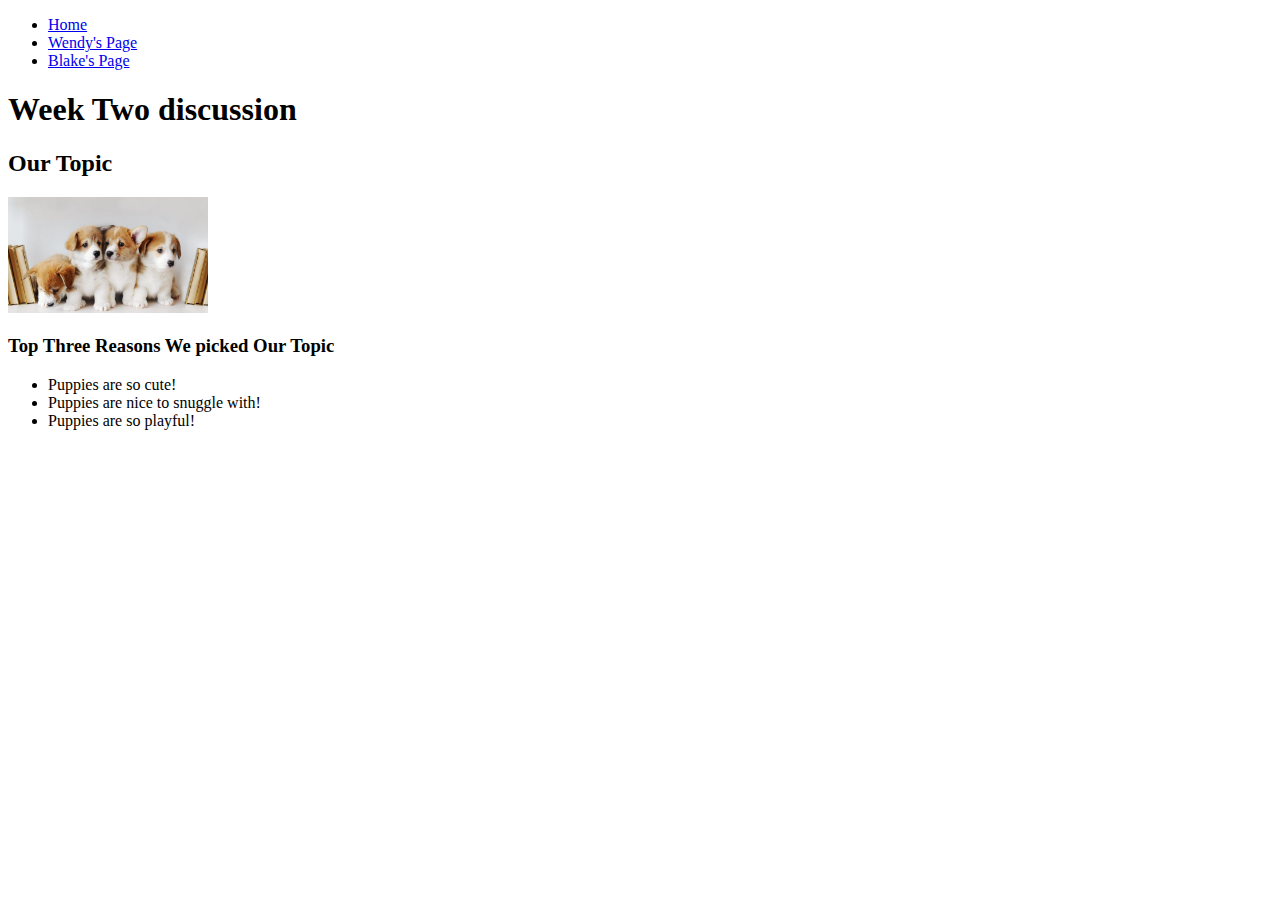
==== index.html @ da0c926f "Add files via upload" ====
<!DOCTYPE html>
<html lang="en">
<head>
    <meta charset="UTF-8">
    <meta http-equiv="X-UA-Compatible" content="IE=edge">
    <meta name="viewport" content="width=device-width, initial-scale=1.0">
    <!-- <link rel="stylesheet" href="css/html5reset.css"> -->
    <!-- <link rel="stylesheet" href="css/student1.css"> -->
    <!-- <link rel="stylesheet" href="css/student2.css"> -->
    <!-- <link rel="stylesheet" href="css/student3.css"> -->
    <title>Week 2 Discussion</title>
</head>
<body>
    <header>
        <nav>
            <ul>
                <li><a href = "index.html">Home</a></li>
                <li><a href= "wendy.html">Wendy's Page</a></li>
                <li><a href = "blake.html">Blake's Page</a></li>
            </ul>
        </nav>
        <h1>Week Two discussion</h1>

    </header>
    
    <main>
        <h2> Our Topic</h2>
        <img src = "images/puppy1.png" width="200" alt = "puppies">

        <h3>Top Three Reasons We picked Our Topic</h3>
        <ul>
            <li>Puppies are so cute!</li>
            <li>Puppies are nice to snuggle with!</li>
            <li>Puppies are so playful!</li>
        </ul>
    </main>
    
</body>
</html>
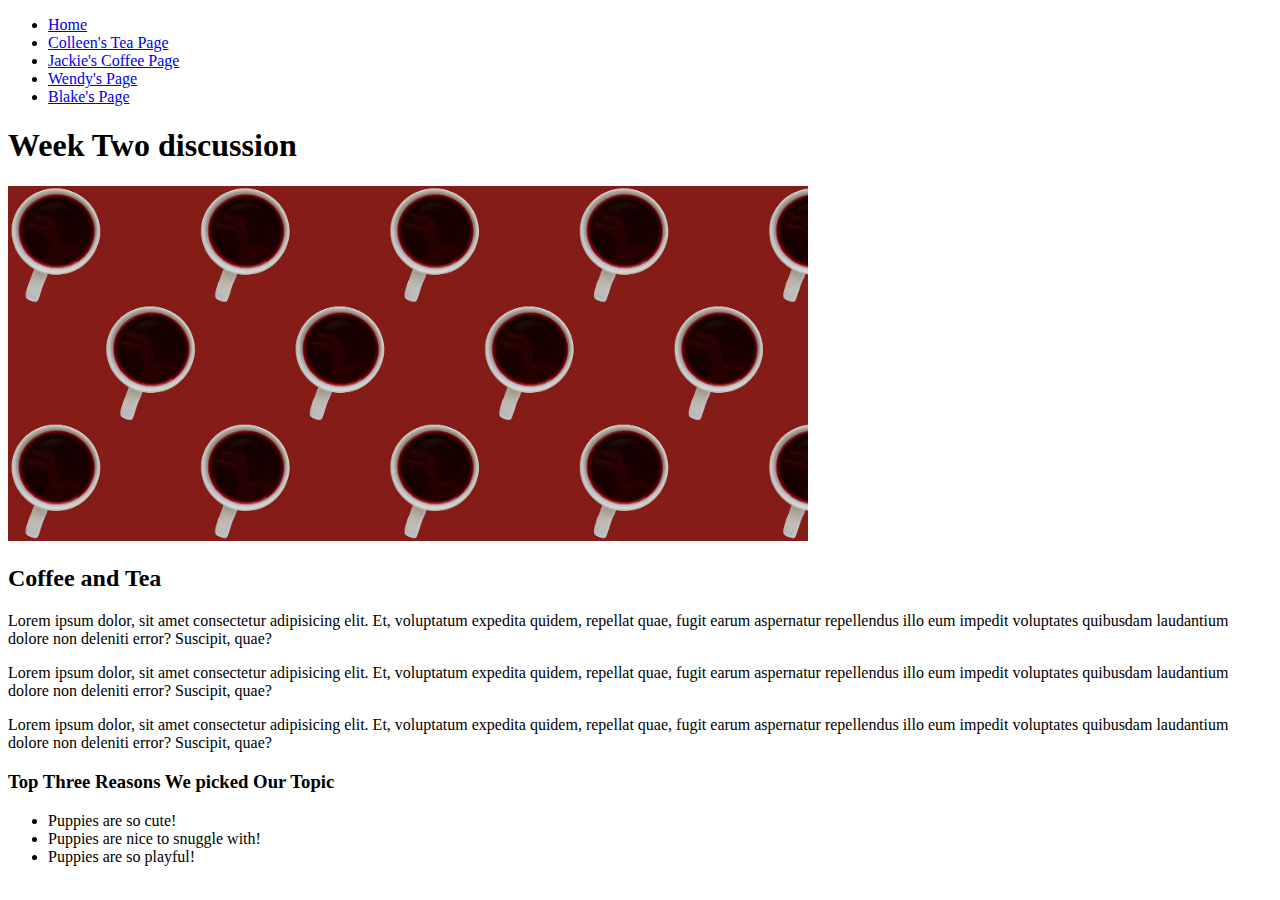
==== commit 9f53dab7: "Add files via upload" ====
--- a/index.html
+++ b/index.html
@@ -15,18 +15,24 @@
         <nav>
             <ul>
                 <li><a href = "index.html">Home</a></li>
+                <li><a href="colleen.html">Colleen's Tea Page</a></li>
+                <li><a href="jackie.html">Jackie's Coffee Page</a></li>
                 <li><a href= "wendy.html">Wendy's Page</a></li>
                 <li><a href = "blake.html">Blake's Page</a></li>
             </ul>
         </nav>
         <h1>Week Two discussion</h1>
+        <img src = "images/cover_image.jpg" width="800" alt = "">
+    </header>
 
-    </header>
-    
     <main>
-        <h2> Our Topic</h2>
-        <img src = "images/puppy1.png" width="200" alt = "puppies">
-
+        <h2>Coffee and Tea</h2>
+        <p> Lorem ipsum dolor, sit amet consectetur adipisicing elit. Et, voluptatum expedita quidem, repellat quae, fugit earum aspernatur repellendus illo eum impedit voluptates quibusdam laudantium dolore non deleniti error? Suscipit, quae?
+        </p>
+        <p> Lorem ipsum dolor, sit amet consectetur adipisicing elit. Et, voluptatum expedita quidem, repellat quae, fugit earum aspernatur repellendus illo eum impedit voluptates quibusdam laudantium dolore non deleniti error? Suscipit, quae?
+        </p>
+        <p> Lorem ipsum dolor, sit amet consectetur adipisicing elit. Et, voluptatum expedita quidem, repellat quae, fugit earum aspernatur repellendus illo eum impedit voluptates quibusdam laudantium dolore non deleniti error? Suscipit, quae?
+        </p>
         <h3>Top Three Reasons We picked Our Topic</h3>
         <ul>
             <li>Puppies are so cute!</li>
@@ -34,6 +40,6 @@
             <li>Puppies are so playful!</li>
         </ul>
     </main>
-    
+
 </body>
-</html>+</html>
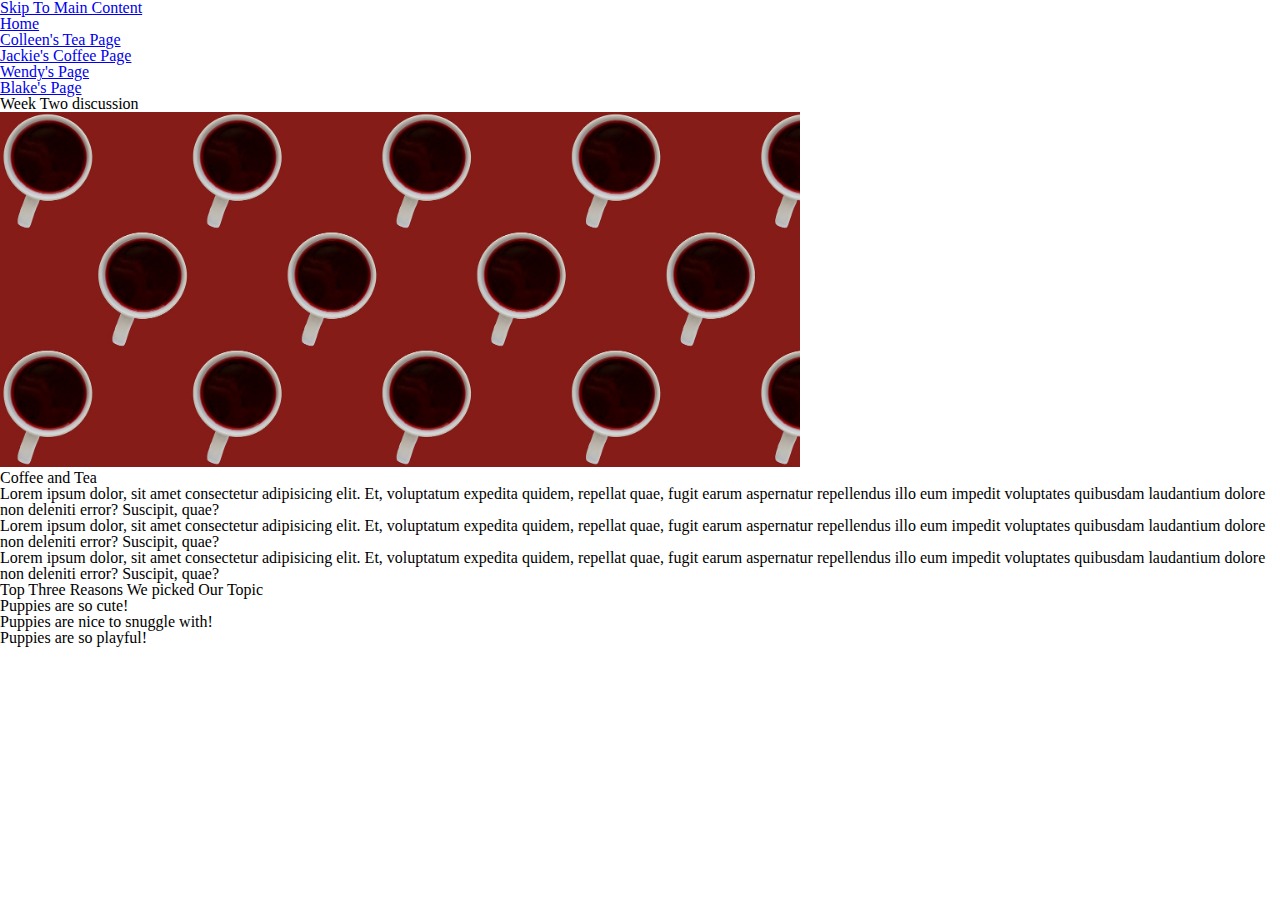
==== commit 984ad37e: "Add files via upload" ====
--- a/index.html
+++ b/index.html
@@ -4,13 +4,14 @@
     <meta charset="UTF-8">
     <meta http-equiv="X-UA-Compatible" content="IE=edge">
     <meta name="viewport" content="width=device-width, initial-scale=1.0">
-    <!-- <link rel="stylesheet" href="css/html5reset.css"> -->
-    <!-- <link rel="stylesheet" href="css/student1.css"> -->
+    <link rel="stylesheet" href="css/html5reset.css">
+    <link rel="stylesheet" href="css/student1.css">
     <!-- <link rel="stylesheet" href="css/student2.css"> -->
     <!-- <link rel="stylesheet" href="css/student3.css"> -->
     <title>Week 2 Discussion</title>
 </head>
 <body>
+    <a href="#main">Skip To Main Content</a>
     <header>
         <nav>
             <ul>
